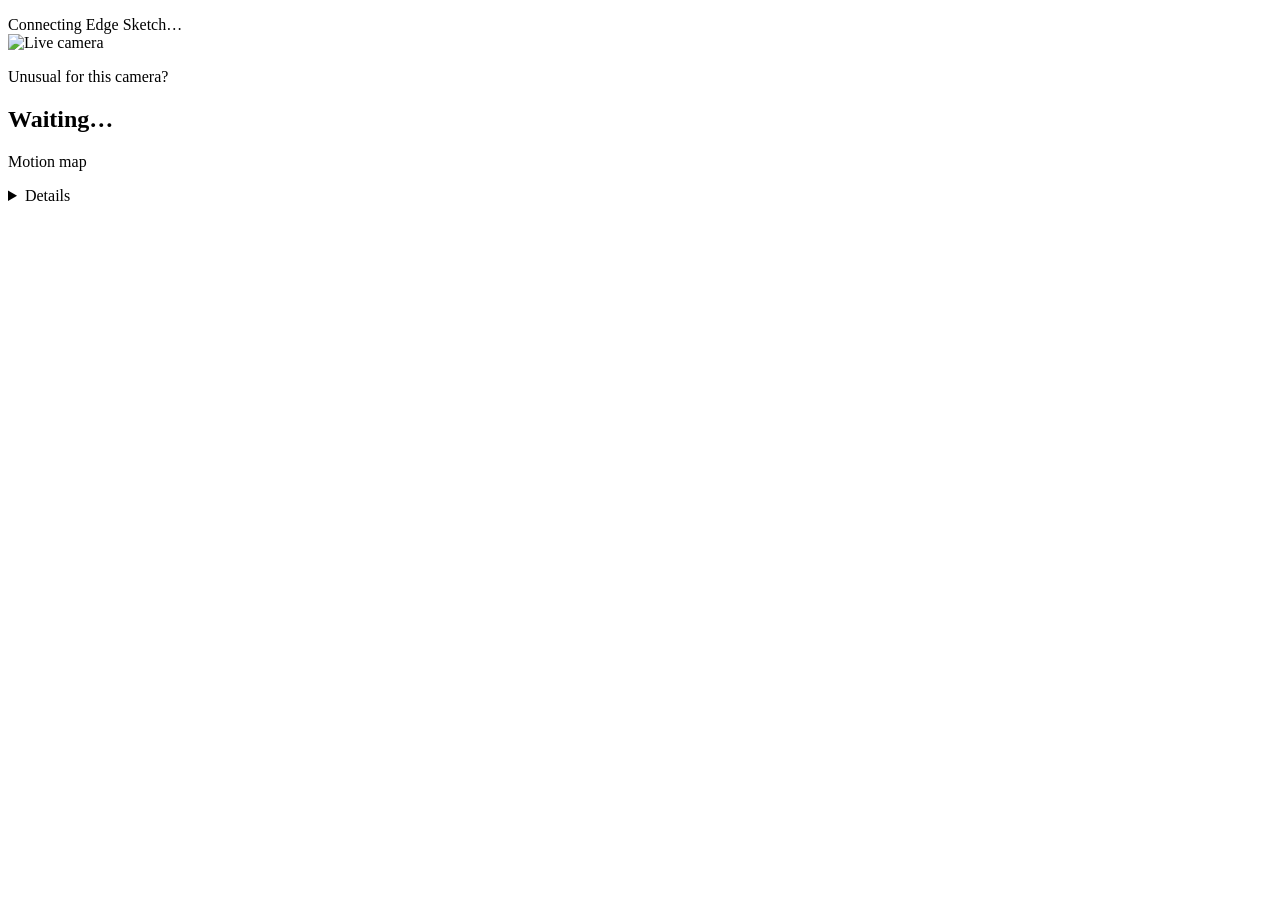
==== web/index.html @ 7db39fb5 "Add mixed-object demo clips and templated situation lines. Default fallback is the Intel street clip" ====
<!DOCTYPE html>
<html lang="en">
<head>
  <meta charset="utf-8" />
  <meta name="viewport" content="width=device-width, initial-scale=1" />
  <title>Tundra — Live</title>
  <link rel="stylesheet" href="/app.css" />
</head>
<body data-page="live" data-seat="edge">
  <header class="top" id="chrome"></header>
  <main class="console">
    <ol class="cascade" id="handoff"></ol>
    <div class="status-strip">
      <div class="hud">
        <span class="pill wait" id="status">Connecting</span>
        <span class="pill" id="seatPill">Edge</span>
        <span class="pill wait" id="polPill">Sketch…</span>
        <span class="pill err" id="noauthPill" hidden>NO AUTH</span>
      </div>
      <p class="banner warn" id="verifyBanner" hidden></p>
    </div>
    <div class="live-grid">
      <section class="stage">
        <img id="stream" alt="Live camera" src="/api/stream.mjpg?seat=edge" />
        <p class="nosignal" id="nosignal" hidden>No camera on this host.</p>
      </section>
      <aside class="rail" id="sceneCard">
        <p class="kicker" id="sceneKicker">Unusual for this camera?</p>
        <h2 id="scene">Waiting…</h2>
        <p class="lede" id="sceneSub"></p>
        <p class="why" id="whyDetail"></p>
        <div class="learn-block" id="learnBlock">
          <p class="kicker" id="learnKicker">Motion map</p>
          <div class="bar thick"><span id="polBar"></span></div>
          <p class="lede" id="polLine"></p>
          <div class="heat" id="heat"></div>
          <div class="meters" id="whyMeters"></div>
        </div>
        <div class="objects" id="objects"></div>
        <ul class="situation" id="situation" hidden></ul>
        <p class="models" id="modelLine"></p>
      </aside>
    </div>
    <details class="internals">
      <summary>Details</summary>
      <p class="lede" id="polLineDetails"></p>
      <div class="bar" aria-hidden="true"><span id="polBarDetails"></span></div>
      <table class="model-table" id="modelTable">
        <thead>
          <tr><th>Seat</th><th>Target</th><th>This process</th><th>This trip</th></tr>
        </thead>
        <tbody></tbody>
      </table>
      <dl class="facts" id="facts"></dl>
      <form class="fields" id="sourceForm">
        <input id="sourceInput" name="source" autocomplete="off" spellcheck="false"
          placeholder="RTSP, camera index (0), or data/samples/street.mp4" />
        <button class="btn" type="submit">Set source</button>
      </form>
      <div class="presets" id="demoPresets">
        <button type="button" class="ghost" data-clip="data/samples/street.mp4">Street</button>
        <button type="button" class="ghost" data-clip="data/samples/indoor.mp4">Indoor</button>
        <button type="button" class="ghost" data-clip="data/samples/package.mp4">Left bag</button>
      </div>
      <p class="msg" id="settingsMsg"></p>
    </details>
  </main>
  <script src="/app.js"></script>
  <script>TundraUI.live();</script>
</body>
</html>
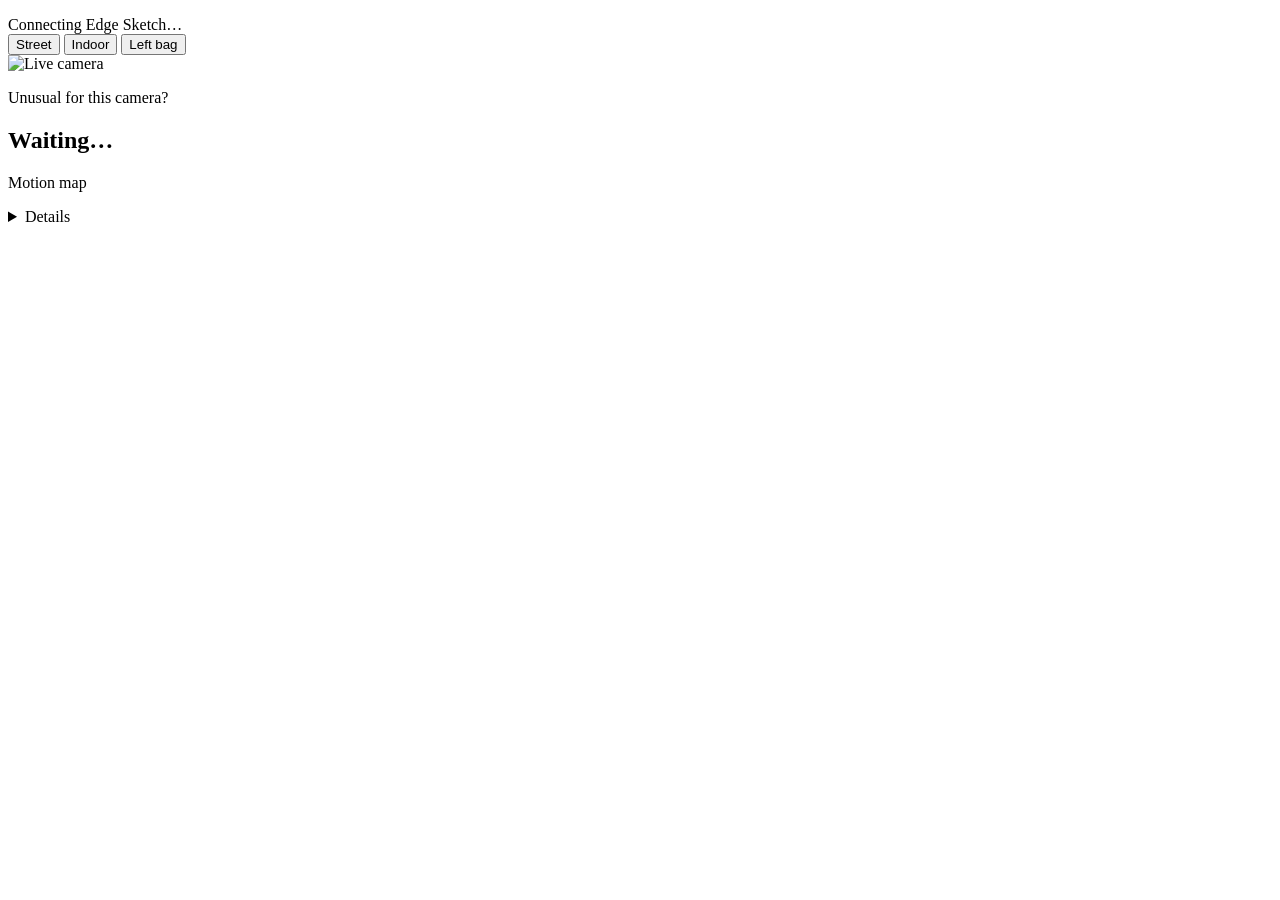
==== commit 90b25578: "Stop treating demo files as a live camera on fire. Street/Indoor/Left bag were opened as live source" ====
--- a/web/index.html
+++ b/web/index.html
@@ -18,6 +18,11 @@
         <span class="pill err" id="noauthPill" hidden>NO AUTH</span>
       </div>
       <p class="banner warn" id="verifyBanner" hidden></p>
+      <div class="presets" id="demoPresets">
+        <button type="button" class="ghost" data-clip="data/samples/street.mp4">Street</button>
+        <button type="button" class="ghost" data-clip="data/samples/indoor.mp4">Indoor</button>
+        <button type="button" class="ghost" data-clip="data/samples/package.mp4">Left bag</button>
+      </div>
     </div>
     <div class="live-grid">
       <section class="stage">
@@ -57,11 +62,6 @@
           placeholder="RTSP, camera index (0), or data/samples/street.mp4" />
         <button class="btn" type="submit">Set source</button>
       </form>
-      <div class="presets" id="demoPresets">
-        <button type="button" class="ghost" data-clip="data/samples/street.mp4">Street</button>
-        <button type="button" class="ghost" data-clip="data/samples/indoor.mp4">Indoor</button>
-        <button type="button" class="ghost" data-clip="data/samples/package.mp4">Left bag</button>
-      </div>
       <p class="msg" id="settingsMsg"></p>
     </details>
   </main>
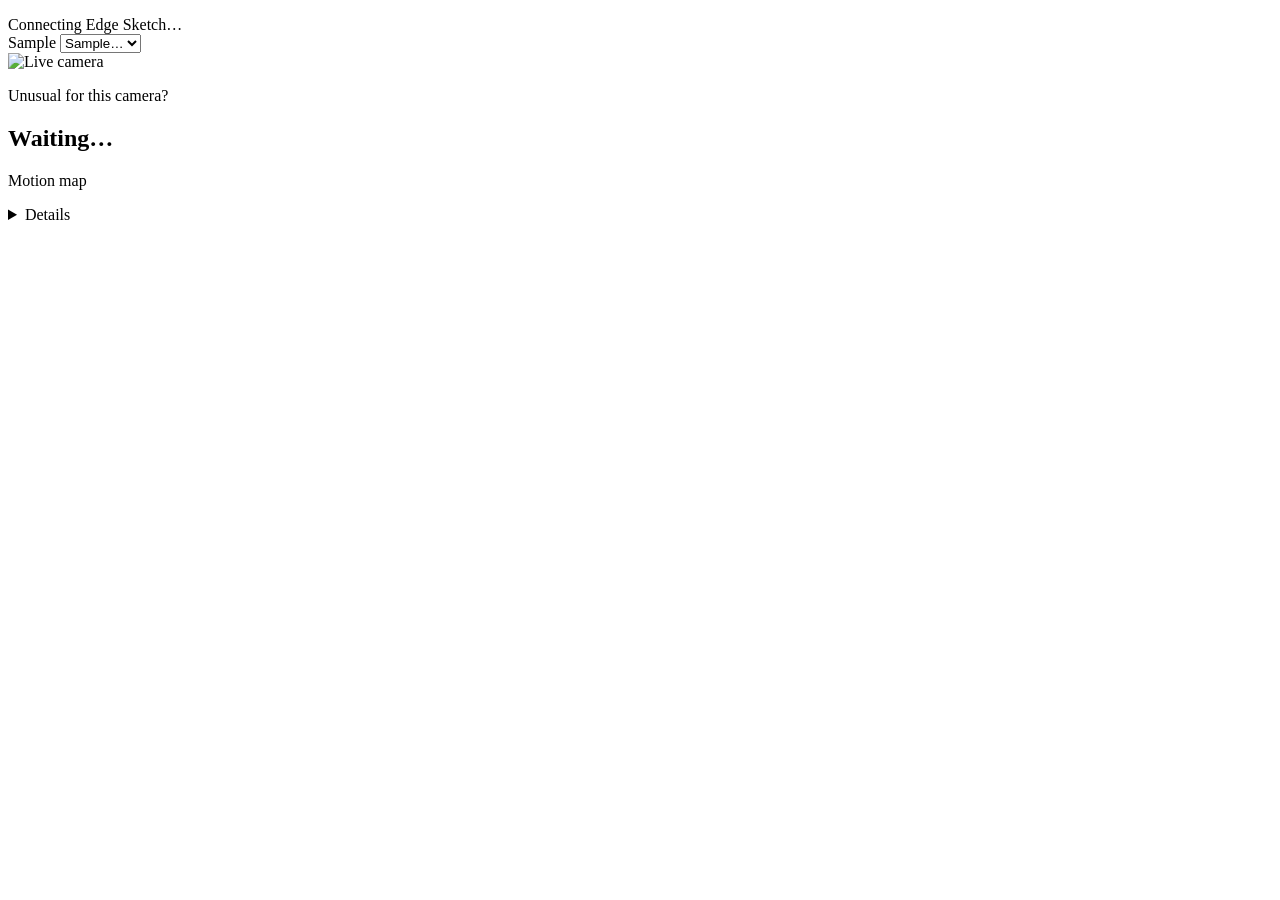
==== commit 86d2abad: "Switch sample clips to a dropdown on Live. Street, Indoor, and Left bag are options in one select, f" ====
--- a/web/index.html
+++ b/web/index.html
@@ -18,11 +18,12 @@
         <span class="pill err" id="noauthPill" hidden>NO AUTH</span>
       </div>
       <p class="banner warn" id="verifyBanner" hidden></p>
-      <div class="presets" id="demoPresets">
-        <button type="button" class="ghost" data-clip="data/samples/street.mp4">Street</button>
-        <button type="button" class="ghost" data-clip="data/samples/indoor.mp4">Indoor</button>
-        <button type="button" class="ghost" data-clip="data/samples/package.mp4">Left bag</button>
-      </div>
+      <label class="sample-pick">
+        Sample
+        <select id="sampleSelect" aria-label="Sample clip">
+          <option value="">Sample…</option>
+        </select>
+      </label>
     </div>
     <div class="live-grid">
       <section class="stage">
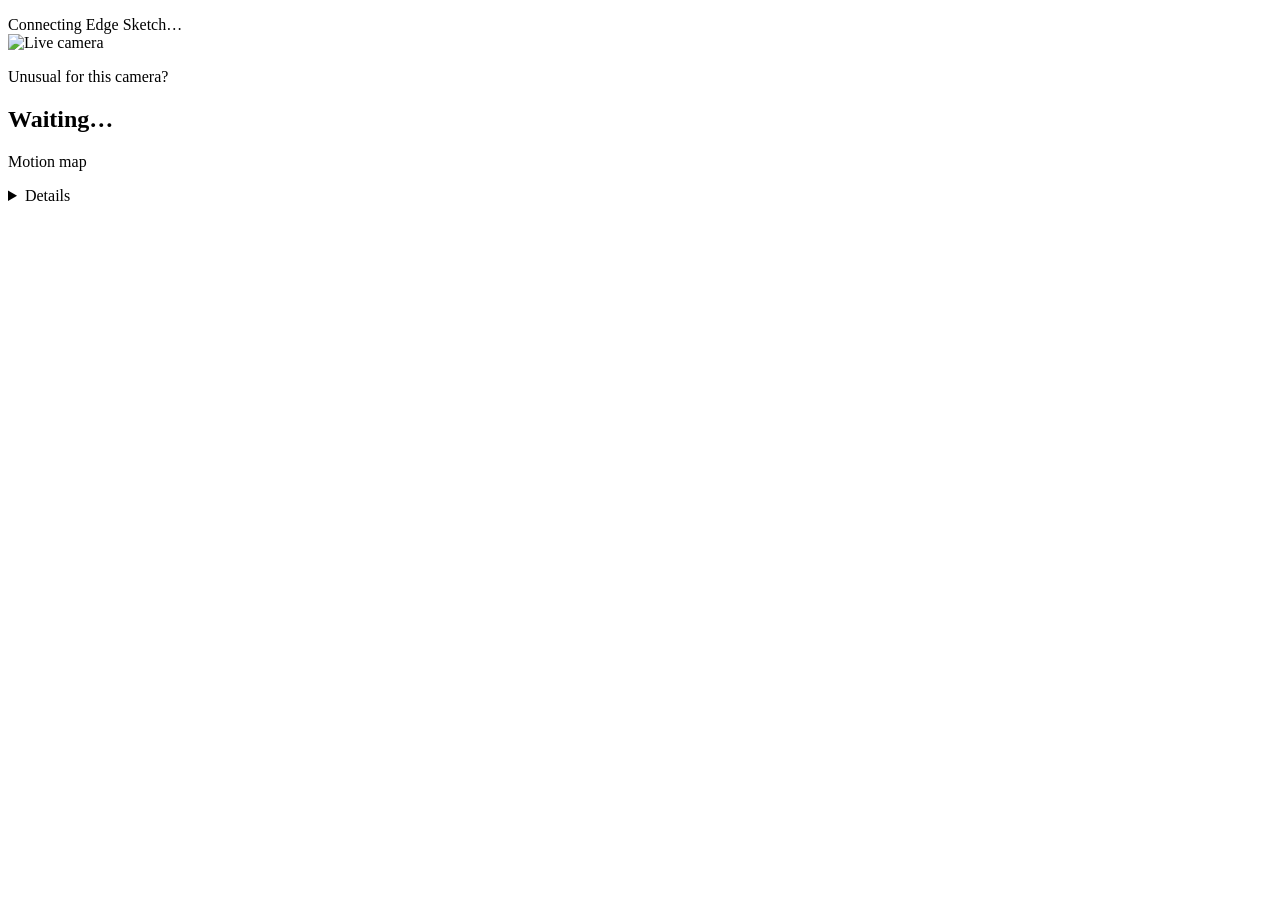
==== commit 3f8d695a: "Polish Live and Events UI typography and atmosphere. Refresh the ops console with Outfit/Source Sans" ====
--- a/web/index.html
+++ b/web/index.html
@@ -4,6 +4,9 @@
   <meta charset="utf-8" />
   <meta name="viewport" content="width=device-width, initial-scale=1" />
   <title>Tundra — Live</title>
+  <link rel="preconnect" href="https://fonts.googleapis.com" />
+  <link rel="preconnect" href="https://fonts.gstatic.com" crossorigin />
+  <link href="https://fonts.googleapis.com/css2?family=Outfit:wght@500;600;700&family=Source+Sans+3:ital,wght@0,400;0,500;0,600;0,700;1,400&family=IBM+Plex+Mono:wght@500;600&display=swap" rel="stylesheet" />
   <link rel="stylesheet" href="/app.css" />
 </head>
 <body data-page="live" data-seat="edge">
@@ -18,12 +21,6 @@
         <span class="pill err" id="noauthPill" hidden>NO AUTH</span>
       </div>
       <p class="banner warn" id="verifyBanner" hidden></p>
-      <label class="sample-pick">
-        Sample
-        <select id="sampleSelect" aria-label="Sample clip">
-          <option value="">Sample…</option>
-        </select>
-      </label>
     </div>
     <div class="live-grid">
       <section class="stage">
@@ -63,6 +60,11 @@
           placeholder="RTSP, camera index (0), or data/samples/street.mp4" />
         <button class="btn" type="submit">Set source</button>
       </form>
+      <div class="presets" id="demoPresets">
+        <button type="button" class="ghost" data-clip="data/samples/street.mp4">Street</button>
+        <button type="button" class="ghost" data-clip="data/samples/indoor.mp4">Indoor</button>
+        <button type="button" class="ghost" data-clip="data/samples/package.mp4">Left bag</button>
+      </div>
       <p class="msg" id="settingsMsg"></p>
     </details>
   </main>
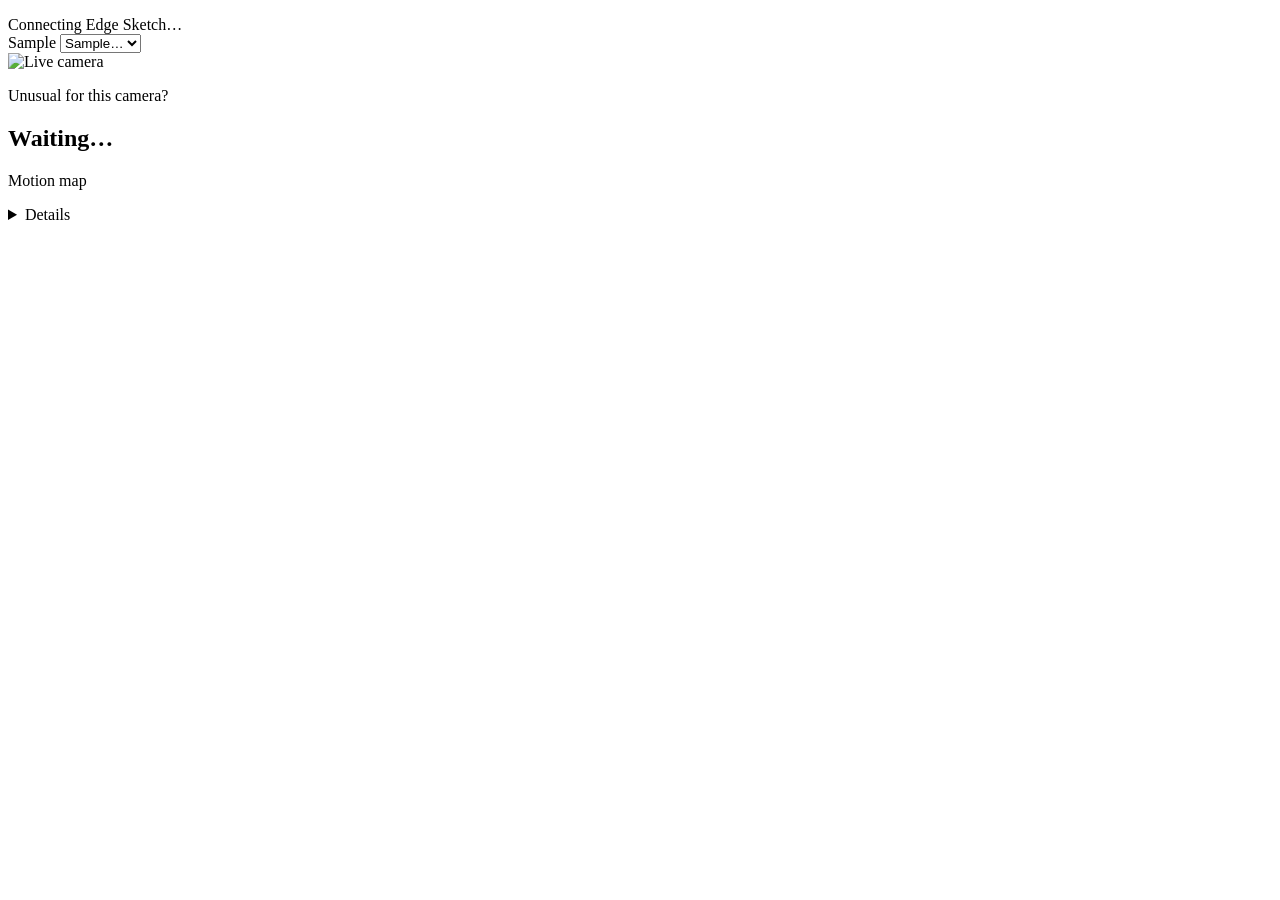
==== commit 8156d266: "Merge main into Details scroll; keep demo dropdown and cascade labels. Preserve Live scroll when Det" ====
--- a/web/index.html
+++ b/web/index.html
@@ -21,6 +21,12 @@
         <span class="pill err" id="noauthPill" hidden>NO AUTH</span>
       </div>
       <p class="banner warn" id="verifyBanner" hidden></p>
+      <label class="sample-pick">
+        Sample
+        <select id="sampleSelect" aria-label="Sample clip">
+          <option value="">Sample…</option>
+        </select>
+      </label>
     </div>
     <div class="live-grid">
       <section class="stage">
@@ -63,8 +69,13 @@
       <div class="presets" id="demoPresets">
         <button type="button" class="ghost" data-clip="data/samples/street.mp4">Street</button>
         <button type="button" class="ghost" data-clip="data/samples/indoor.mp4">Indoor</button>
+        <button type="button" class="ghost" data-clip="data/samples/parking.mp4">Parking</button>
+        <button type="button" class="ghost" data-clip="data/samples/courtyard.mp4">Courtyard</button>
+        <button type="button" class="ghost" data-clip="data/samples/lobby.mp4">Lobby</button>
         <button type="button" class="ghost" data-clip="data/samples/package.mp4">Left bag</button>
+        <button type="button" class="ghost" data-clip="data/samples/drones.mp4">Drones</button>
       </div>
+      <p class="hint" id="demoHint" hidden></p>
       <p class="msg" id="settingsMsg"></p>
     </details>
   </main>
